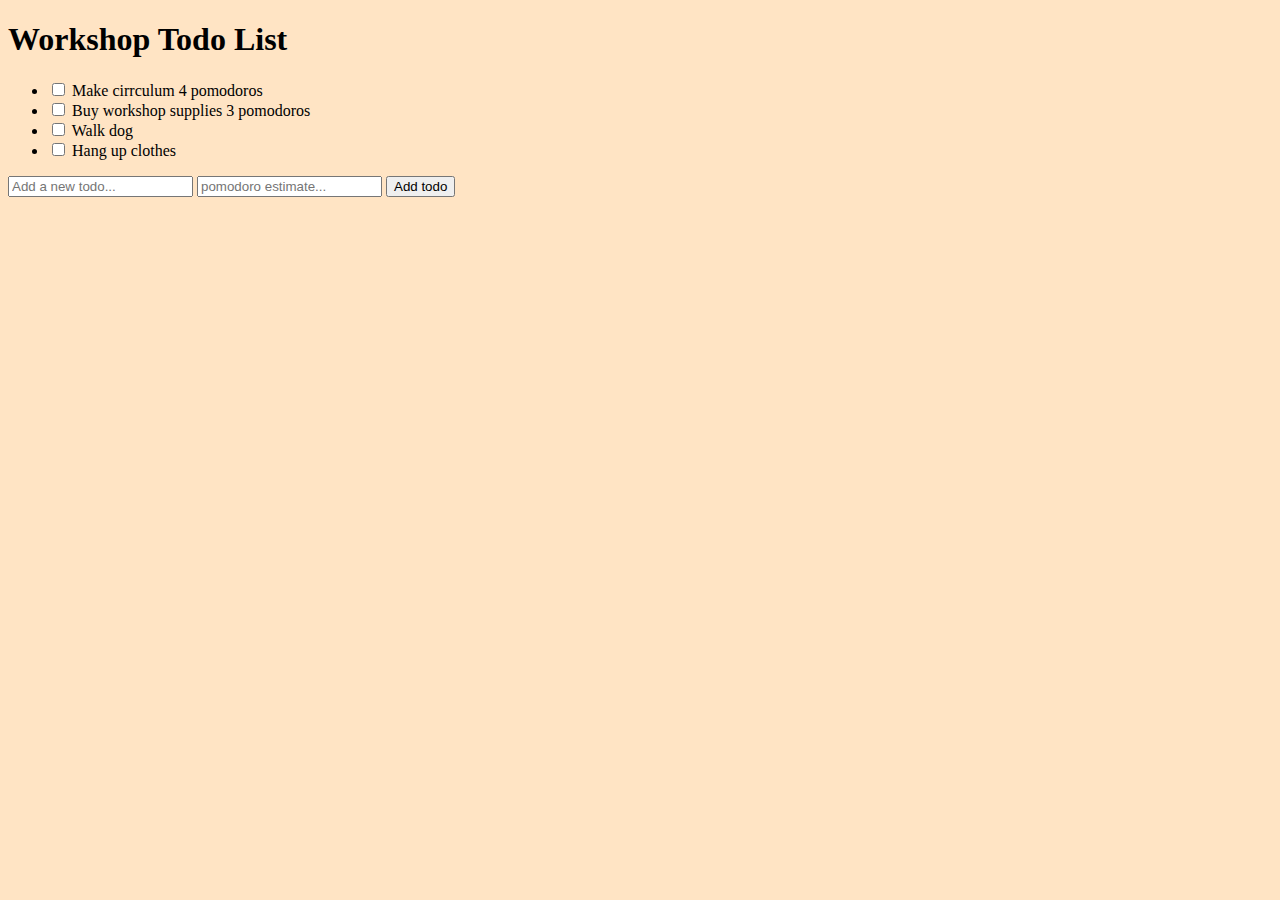
==== index.html @ 935355f4 "index.html" ====
<!DOCTYPE html>
<html>
    <head>
        <title> Todo List </title>
        <link rel="stylesheet" href="index.css" type="text/css"/>
    </head>
        <body>
            <h1>Workshop Todo List</h1>
            <ul>
        <li>
            <input type="checkbox">
            Make cirrculum 4 pomodoros
        </li>
        <li>
            <input type="checkbox">
            Buy workshop supplies 3 pomodoros
        </li>
        <li>
            <input type="checkbox">
            Walk dog
        </li>
        <li>
            <input type="checkbox">
            Hang up clothes
        </li>
            </ul>      
            
            <input type="text" placeholder="Add a new todo..."/>
            <input type="number" placeholder="pomodoro estimate..."/>
            <input type="submit" value="Add todo"/>
        </body>
</html>
---- index.css ----
body {
    background-color:bisque;
}
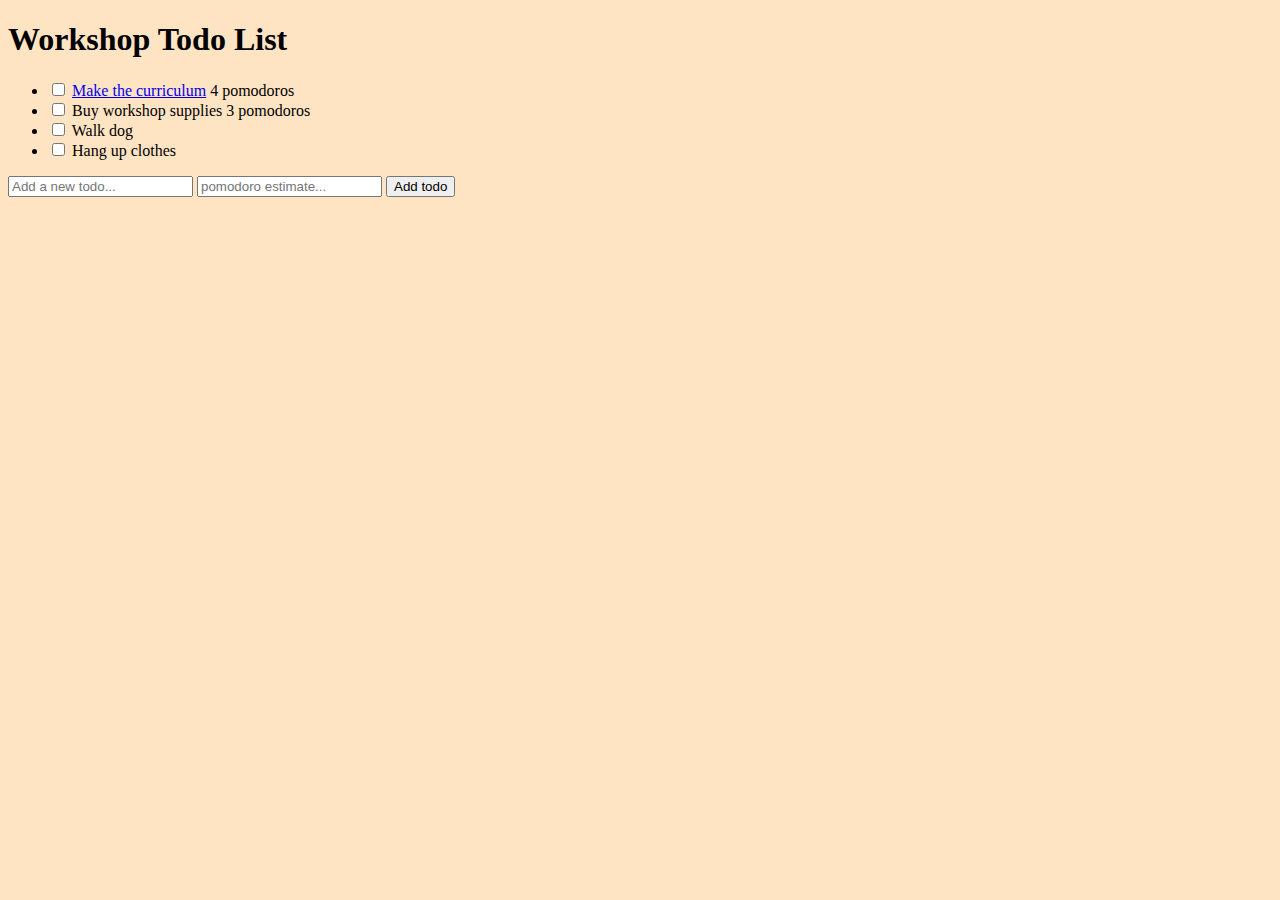
==== commit 668ec229: "new show page" ====
--- a/index.html
+++ b/index.html
@@ -9,7 +9,7 @@
             <ul>
         <li>
             <input type="checkbox">
-            Make cirrculum 4 pomodoros
+ <a href="show.html">Make the curriculum</a> 4 pomodoros
         </li>
         <li>
             <input type="checkbox">
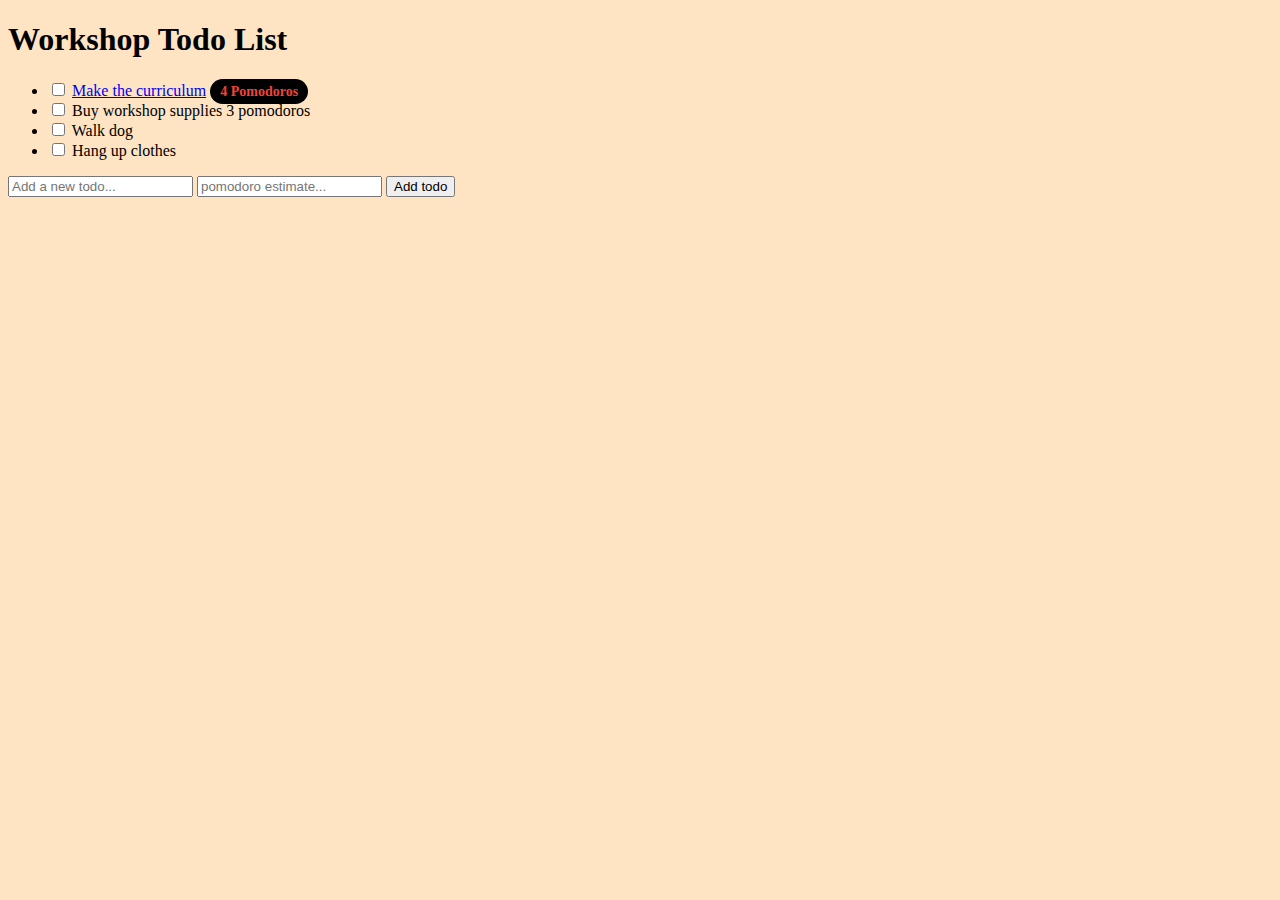
==== commit cd14b9dc: "span for pomodoro" ====
--- a/index.html
+++ b/index.html
@@ -1,15 +1,17 @@
 <!DOCTYPE html>
 <html>
+            <link rel="stylesheet" href="index2.css" type="text/css"/>
+
     <head>
         <title> Todo List </title>
-        <link rel="stylesheet" href="index.css" type="text/css"/>
     </head>
         <body>
             <h1>Workshop Todo List</h1>
             <ul>
         <li>
             <input type="checkbox">
- <a href="show.html">Make the curriculum</a> 4 pomodoros
+ <a href="show.html">Make the curriculum</a>
+ <span class="pomodoro-estimate">4 Pomodoros</span>
         </li>
         <li>
             <input type="checkbox">
--- a/index2.css
+++ b/index2.css
@@ -0,0 +1,12 @@
+body {
+    background-color: bisque;
+}
+
+.pomodoro-estimate{
+ font-weight: bold;
+ color: #F44336 ;
+ background-color: #000000 ;
+ border-radius: 50px;
+ font-size: 14px;
+ padding: 5px 10px 5px 10px;
+}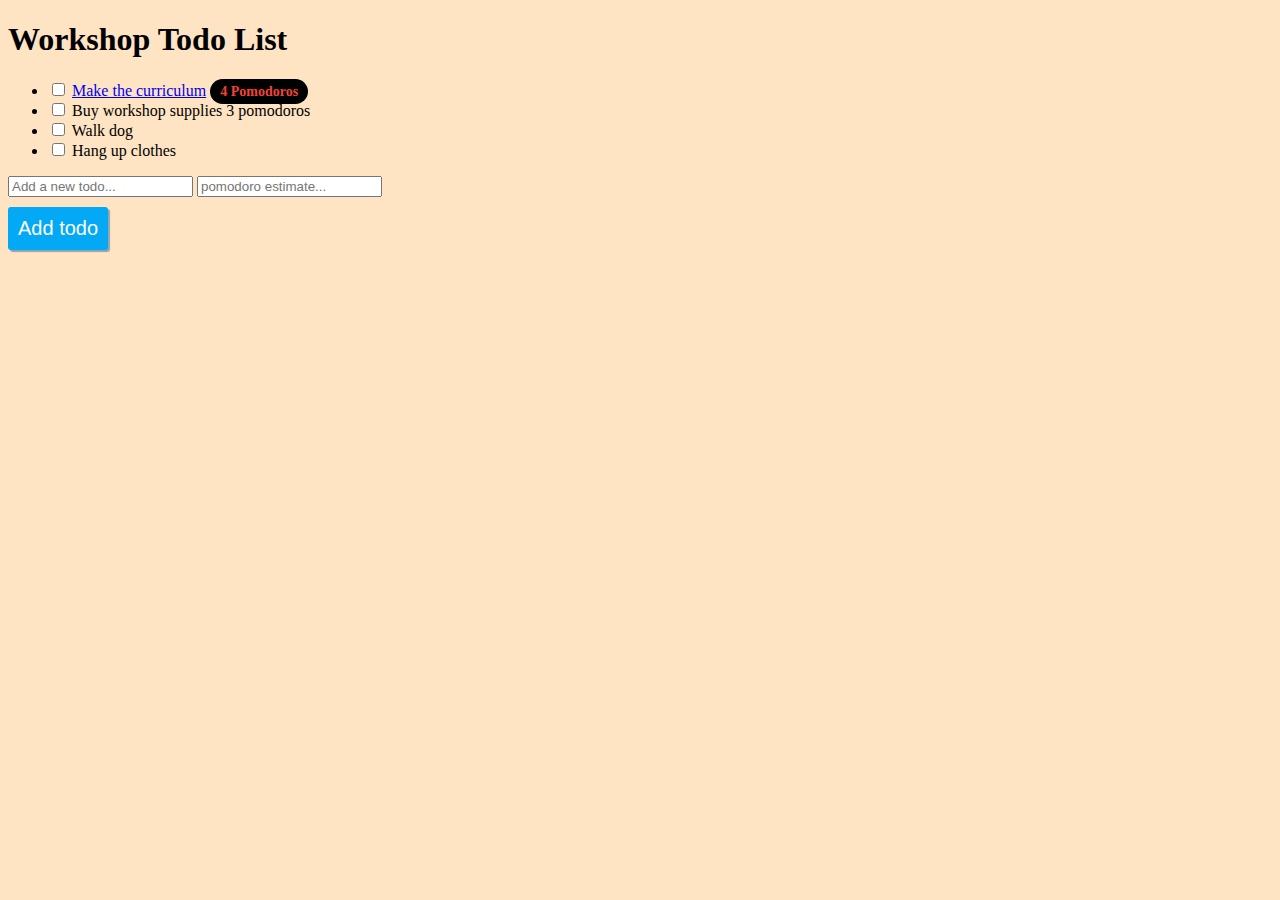
==== commit abeb232d: "added style button" ====
--- a/index.html
+++ b/index.html
@@ -29,6 +29,6 @@
             
             <input type="text" placeholder="Add a new todo..."/>
             <input type="number" placeholder="pomodoro estimate..."/>
-            <input type="submit" value="Add todo"/>
+            <input id="add-new-todo-button" type="submit" value="Add todo">
         </body>
 </html>--- a/index2.css
+++ b/index2.css
@@ -9,4 +9,18 @@
  border-radius: 50px;
  font-size: 14px;
  padding: 5px 10px 5px 10px;
+}
+
+#add-new-todo-button{
+ font-size: 20px;
+ text-align: center;
+ color: #FFF;
+ outline: none;
+ border-style: none;
+ padding: 10px;
+ border-radius: 3px;
+ box-shadow: 2px 2px 1px #90A4AE ;
+ display: block;
+ background-color: #03A9F4 ;
+ margin-top: 10px;
 }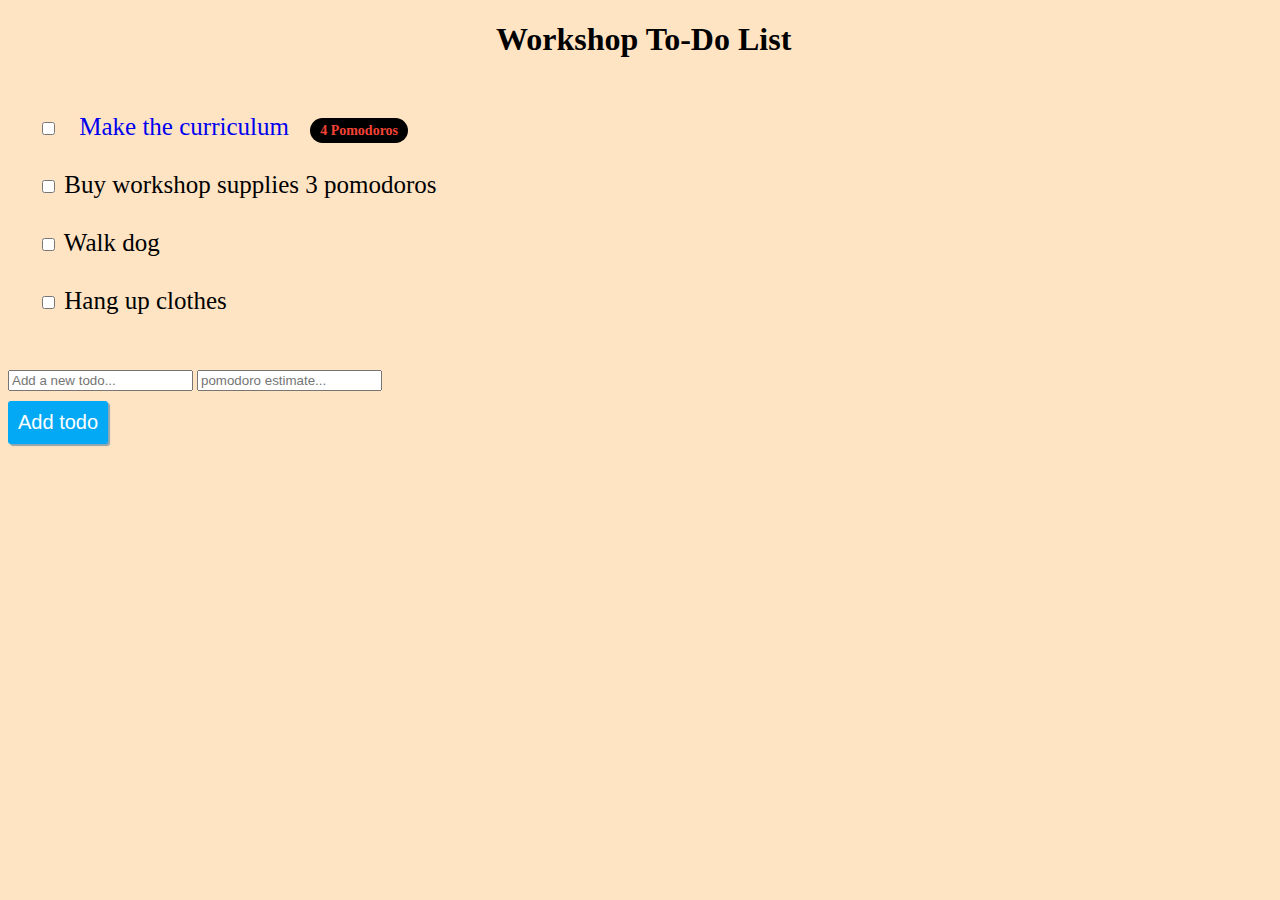
==== commit ca162622: "pomeranian gif background" ====
--- a/index.html
+++ b/index.html
@@ -6,7 +6,10 @@
         <title> Todo List </title>
     </head>
         <body>
-            <h1>Workshop Todo List</h1>
+            <h1>
+      <img class="puppy" src=></img>
+      Workshop To-Do List
+    </h1>
             <ul>
         <li>
             <input type="checkbox">
--- a/index2.css
+++ b/index2.css
@@ -1,5 +1,11 @@
 body {
     background-color: bisque;
+    background-image: url("https://media.giphy.com/media/fvmz3gCAip1M4/giphy.gif");
+}
+
+h1 {
+    color: black;
+    text-align: center;
 }
 
 .pomodoro-estimate{
@@ -23,4 +29,15 @@
  display: block;
  background-color: #03A9F4 ;
  margin-top: 10px;
+}
+
+ul, li, a{
+ text-decoration: none;
+ list-style-type: none;
+ padding: 15px;
+ font-size: 25px;
+}
+
+#add-new-todo-button:active{
+ box-shadow: 1px 1px 1px #90A4AE ;
 }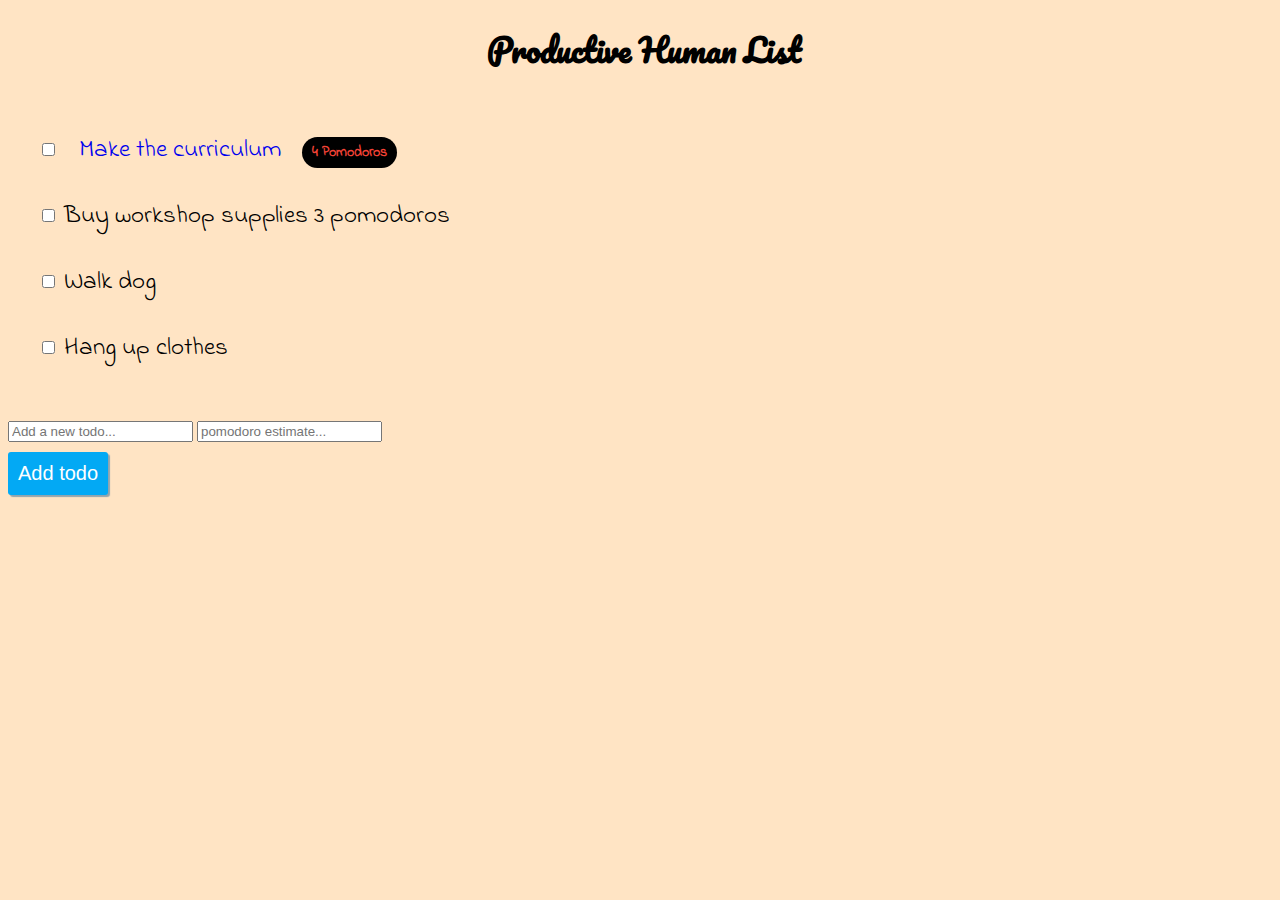
==== commit 73b6330a: "cross out" ====
--- a/index.html
+++ b/index.html
@@ -3,12 +3,17 @@
             <link rel="stylesheet" href="index2.css" type="text/css"/>
 
     <head>
+         <script src="https://ajax.googleapis.com/ajax/libs/jquery/3.2.1/jquery.min.js"></script>
+    <script type="text/javascript" src="index.js"></script>
         <title> Todo List </title>
+        <link href="https://fonts.googleapis.com/css?family=Indie+Flower" rel="stylesheet">
+        <link href="https://fonts.googleapis.com/css?family=Pacifico" rel="stylesheet">
+
     </head>
         <body>
             <h1>
       <img class="puppy" src=></img>
-      Workshop To-Do List
+      Productive Human List
     </h1>
             <ul>
         <li>
--- a/index2.css
+++ b/index2.css
@@ -6,6 +6,8 @@
 h1 {
     color: black;
     text-align: center;
+    font-family: 'Pacifico', cursive;
+
 }
 
 .pomodoro-estimate{
@@ -36,8 +38,13 @@
  list-style-type: none;
  padding: 15px;
  font-size: 25px;
+ font-family: 'Indie Flower', cursive;
 }
 
 #add-new-todo-button:active{
  box-shadow: 1px 1px 1px #90A4AE ;
+}
+
+.completed-todo{
+  text-decoration: line-through;
 }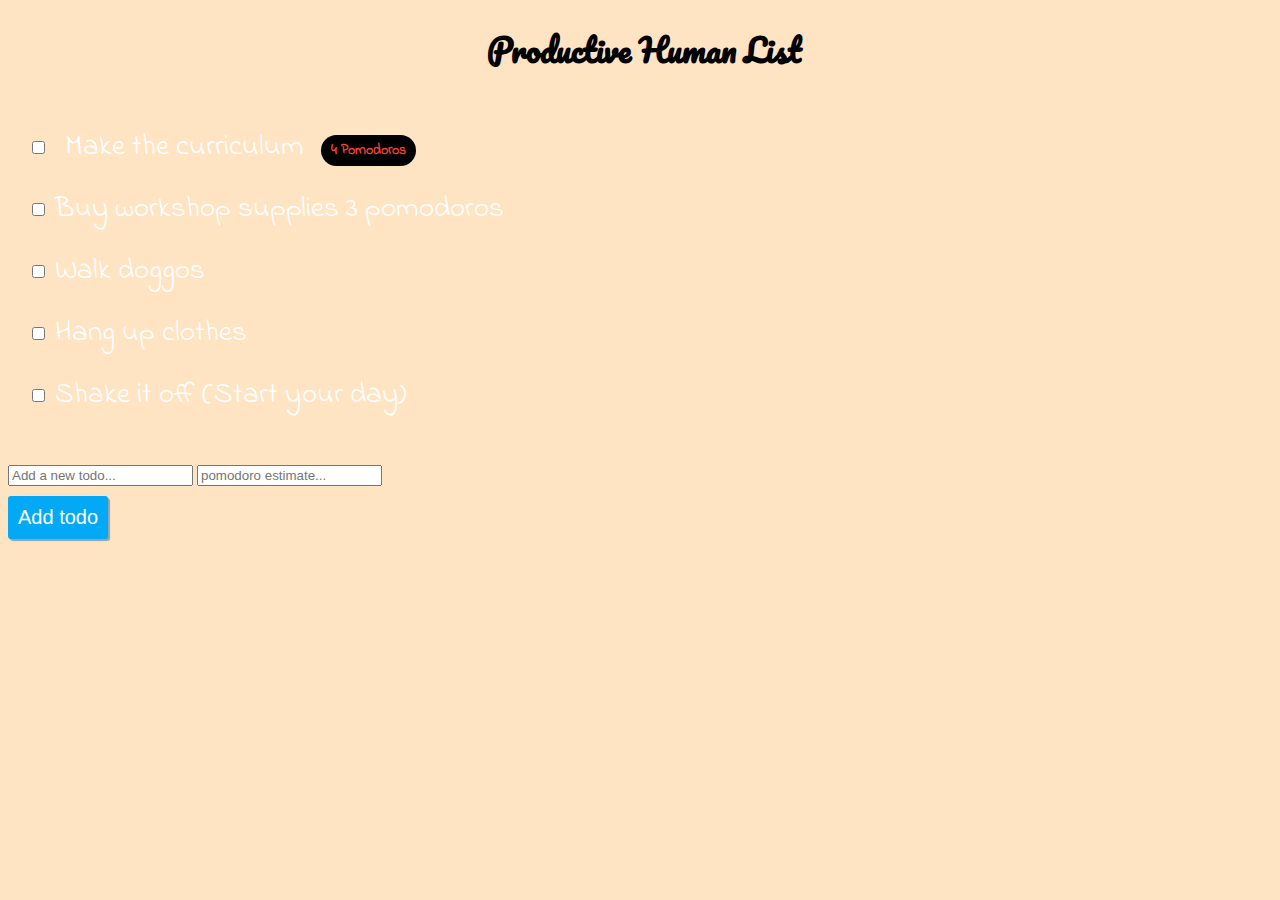
==== commit 249a8b83: "pom" ====
--- a/index.html
+++ b/index.html
@@ -27,11 +27,15 @@
         </li>
         <li>
             <input type="checkbox">
-            Walk dog
+            Walk doggos
         </li>
         <li>
             <input type="checkbox">
             Hang up clothes
+        </li>
+        <li>
+            <input type="checkbox">
+            Shake it off (Start your day)
         </li>
             </ul>      
             
--- a/index2.css
+++ b/index2.css
@@ -36,8 +36,9 @@
 ul, li, a{
  text-decoration: none;
  list-style-type: none;
- padding: 15px;
- font-size: 25px;
+ padding: 10px;
+ font-size: 29px;
+ color:white;
  font-family: 'Indie Flower', cursive;
 }
 
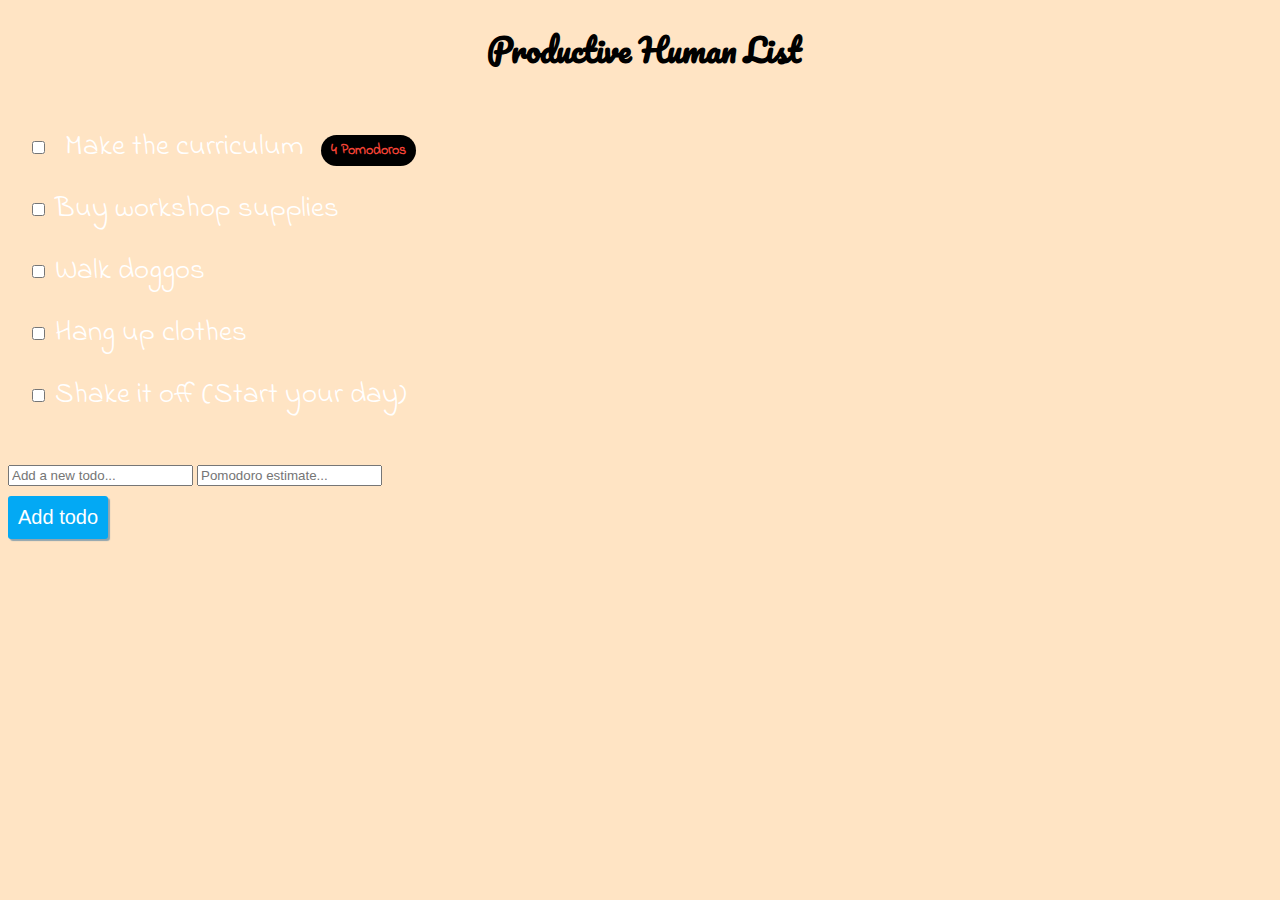
==== commit 288a84cb: "add todos button" ====
--- a/index.html
+++ b/index.html
@@ -23,7 +23,7 @@
         </li>
         <li>
             <input type="checkbox">
-            Buy workshop supplies 3 pomodoros
+            Buy workshop supplies
         </li>
         <li>
             <input type="checkbox">
@@ -39,8 +39,10 @@
         </li>
             </ul>      
             
-            <input type="text" placeholder="Add a new todo..."/>
-            <input type="number" placeholder="pomodoro estimate..."/>
-            <input id="add-new-todo-button" type="submit" value="Add todo">
+            <div id="new-todo-block">
+      <input class="text-input" id="new-todo-description" type="text" placeholder="Add a new todo...">
+      <input class="text-input" id="new-pomodoro-estimate" type="number" placeholder="Pomodoro estimate...">
+      <input class="button" id="add-new-todo-button" type="submit" value="Add todo">
+    </div>
         </body>
 </html>